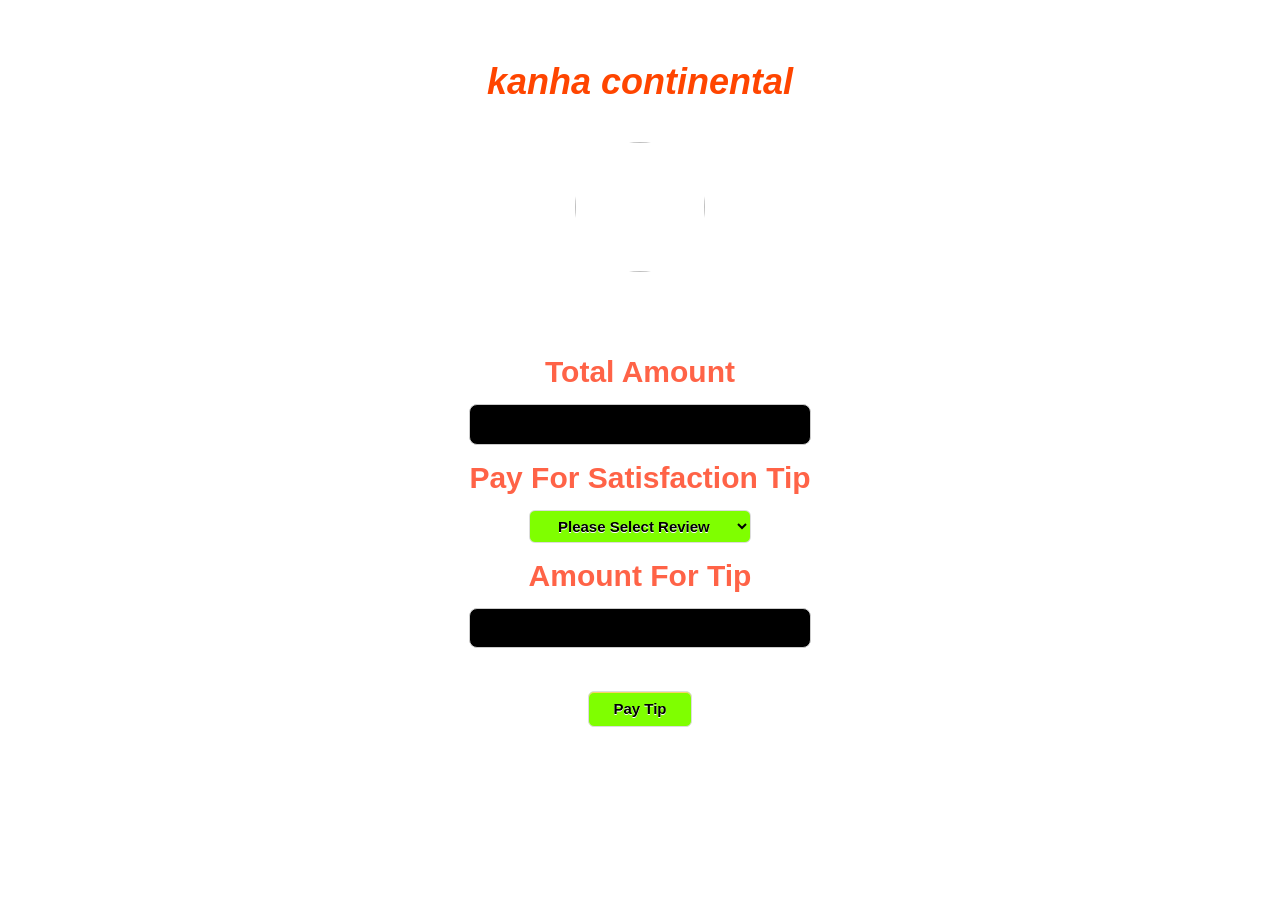
==== index.html @ 5d3a4d14 "Update index.html" ====
<!doctype html>
<html lang="en">

<head>
  <meta charset="utf-8">
  <meta name="viewport" content="width=device-width, initial-scale=1, shrink-to-fit=no">

  <link rel="stylesheet" href="style.css">
  <link rel="stylesheet" href="https://www.w3schools.com/w3css/4/w3.css">
  <script src="https://ajax.googleapis.com/ajax/libs/jquery/3.4.1/jquery.min.js"></script>
  <title>Bill</title>
</head>

<body>
  <header>
    <br><br>
    <h1 class="labelstyle"><b>kanha continental</b></h1>
  </header><br>


  <img src="https://images.pexels.com/photos/2228559/pexels-photo-2228559.jpeg?auto=compress&cs=tinysrgb&dpr=1&w=500" alt=""><br>


  <form id="myform">
    <br><br><br>
    <label class="labelstyleone">
      <h2><b>Total Amount</b></h2>
    </label>
    <input class="w3-input w3-border w3-round-large" style="background-color: black; color: #7FFF00; text-align:center;"
      type="text" id="billamount" oninput="selectReview()">
    <label class="labelstyleone">
      <h2><b>Pay For Satisfaction Tip</b></h2>
    </label>

    <select id="review" class="dropbtn" onchange="selectReview()">
      <option value="">Please Select Review</option>
      <option value="good">Good</option>
      <option value="avg">Average</option>
      <option value="bad">Bad </option>
    </select>

    <br>
    <label class="labelstyleone">
      <h2><b>Amount For Tip</b></h2>
    </label>

    <input disabled class="w3-input w3-border w3-round-large"
      style="background-color: black; color: white; text-align:center;" type="text" id="totalbill"><br>
    <button type='button' class="trigger_popup_fricc">Pay Tip</button>
  </form>

  <div class="hover_bkgr_fricc">
    <span class="helper"></span>
    <div>
      <div class="popupCloseButton" onclick="reset()">&times;</div>
      <h1>Thank You!! Visit Again.</h1>
      <h2 id='reviewNote'></h2>
    </div>
  </div>
</body>


<script>
  function selectReview() {
    var amount = document.getElementById('billamount').value
    var review = document.getElementById('review').value
    if (review === 'good') {
      var totalAmount = eval(amount) * 18 / 100                                        
      document.getElementById('reviewNote').innerHTML = 'Good'                            
    } else if (review === 'avg') {
      var totalAmount = eval(amount) * 10 / 100
      document.getElementById('reviewNote').innerHTML = 'Average'
    } else if (review === 'bad') {
      var totalAmount = eval(amount) * 8 / 100
      document.getElementById('reviewNote').innerHTML = 'Bad'
    } else {
      var totalAmount = amount
    }
    document.getElementById('totalbill').value = totalAmount
  }

  function reset() {
    document.getElementById('billamount').value = ''
    document.getElementById('review').value = ''
    document.getElementById('totalbill').value = ''
  }
</script>

<script>
  $(window).on('load', function () {
    $(".trigger_popup_fricc").click(function () {
      if (document.getElementById('review').value && document.getElementById('totalbill').value) {
        $('.hover_bkgr_fricc').show();
      }
    });
    $('.popupCloseButton').click(function () {
      $('.hover_bkgr_fricc').hide();
    });
  });
</script>

</html>
---- style.css ----
h1{
    font-family: -apple-system, BlinkMacSystemFont, 'Segoe UI', Roboto, Oxygen, Ubuntu, Cantarell, 'Open Sans', 'Helvetica Neue', sans-serif;
}
h2{
    font-family: fantasy;
}
h3{
    font-family: Arial, Helvetica, sans-serif;
}
body {
    text-align: center;
    background-image: url(https://images.pexels.com/photos/312080/pexels-photo-312080.jpeg?auto=compress&cs=tinysrgb&h=750&w=1260);
    background-color: aq
    background-size: 100%;
    backdrop-filter:opacity(0.7);
}

form {
    display: inline-block;
}
img{
    border-radius: 50%;
    height: 130px;
    width: 130px;
    
}
.labelstyle{
    color: #FF4500;
    font-family: 'Gill Sans', 'Gill Sans MT', Calibri, 'Trebuchet MS', sans-serif;
    font-style: oblique;

}
.labelstyleone{
  color: #FF6347;
  font-family: Arial, Helvetica, sans-serif;
  font-style: normal;

}

.myButton {
	box-shadow:inset 0px 1px 0px 0px #fdd365;
	background:linear-gradient(to bottom, #fdd365 5%, #f6f6f6 100%);
	background-color:#fdd365;
	border-radius:6px;
	border:1px solid #dcdcdc;
	display:inline-block;
	cursor:pointer;
	color:black;
	font-family:Arial;
	font-size:15px;
	font-weight:bold;
	padding:6px 24px;
	text-decoration:none;
	text-shadow:0px 1px 0px #ffffff;
}
.myButton:hover {
	background-color:#f1c6d3;
}
.myButton:active {
	position:relative;
	top:1px;
}
.dropbtn {
    box-shadow:inset 0px 1px 0px 0px #7FFF00;
	background:linear-gradient(to bottom, #7FFF00 5%, #7FFF00 100%);
	background-color:transparent;
	border-radius:6px;
	border:1px solid #dcdcdc;
	display:inline-block;
	cursor:pointer;
	color:black;
	font-family:Arial;
	font-size:15px;
	font-weight:bold;
	padding:6px 24px;
	text-decoration:none;
	text-shadow:0px 1px 0px #ffffff;
  }
  
  .dropdown {
    position: relative;
    display: inline-block;
  }
  
  .dropdown-content {
    display: none;
    position: absolute;
    background-color: #f1f1f1;
    min-width: 160px;
    box-shadow: 0px 8px 16px 0px rgba(0,0,0,0.2);
    z-index: 1;
  }
  
  .dropdown-content a {
    color: black;
    padding: 12px 16px;
    text-decoration: none;
    display: block;
  }
  
  .dropdown-content a:hover {
  background:linear-gradient(to bottom, #7FFF00 5%, #7FFF00 100%);
	background-color:#7FFF00;}
  
  .dropdown:hover .dropdown-content {
    display: block;
  }

  .dropdown:hover .dropbtn {
    background-color: #cff1ef;
  }
  .icon-bar {
    position: absolute;
    top: 50%;
    -webkit-transform: translateY(-50%);
    -ms-transform: translateY(-50%);
    transform: translateY(-50%);
  }
  
  .icon-bar a {
    display: block;
    text-align: center;
    padding: 16px;
    transition: all 0.3s ease;
    color: #fdd365;
    font-size: 20px;
  }
  


  /* Popup box BEGIN */
.hover_bkgr_fricc{
  background:rgba(0,0,0,.4);
  cursor:pointer;
  display:none;
  height:100%;
  position:fixed;
  text-align:center;
  top:0;
  width:100%;
  z-index:10000;
}
.hover_bkgr_fricc .helper{
  display:inline-block;
  height:100%;
  vertical-align:middle;
}
.hover_bkgr_fricc > div {
  background-color: #dcd6f7;
  box-shadow: 10px 10px 60px #555;
  display: inline-block;
  height: auto;
  max-width: 551px;
  min-height: 100px;
  vertical-align: middle;
  width: 60%;
  position: relative;
  border-radius: 8px;
  padding: 15px 5%;
}
.popupCloseButton {
  background-color: #dcd6f7;
  border: 3px solid #999;
  border-radius: 50px;
  cursor: pointer;
  display: inline-block;
  font-family: arial;
  font-weight: bold;
  position: absolute;
  top: -20px;
  right: -20px;
  font-size: 25px;
  line-height: 30px;
  width: 30px;
  height: 30px;
  text-align: center;
}
.popupCloseButton:hover {
  background-color: #ccc;
}
.trigger_popup_fricc {
  cursor: pointer;
  font-size: 20px;
  margin: 20px;
  display: inline-block;
  font-weight: bold;
}
.trigger_popup_fricc{
  box-shadow:inset 0px 1px 0px 0px #fdd365;
	background:linear-gradient(to bottom, #f7FFF00 5%, #7FFF00 100%);
	background-color:#7FFF00;
	border-radius:6px;
	border:1px solid #dcdcdc;
	display:inline-block;
	cursor:pointer;
	color:black;
	font-family:Arial;
	font-size:15px;
	font-weight:bold;
	padding:6px 24px;
	text-decoration:none;
	text-shadow:0px 1px 0px #ffffff;
}
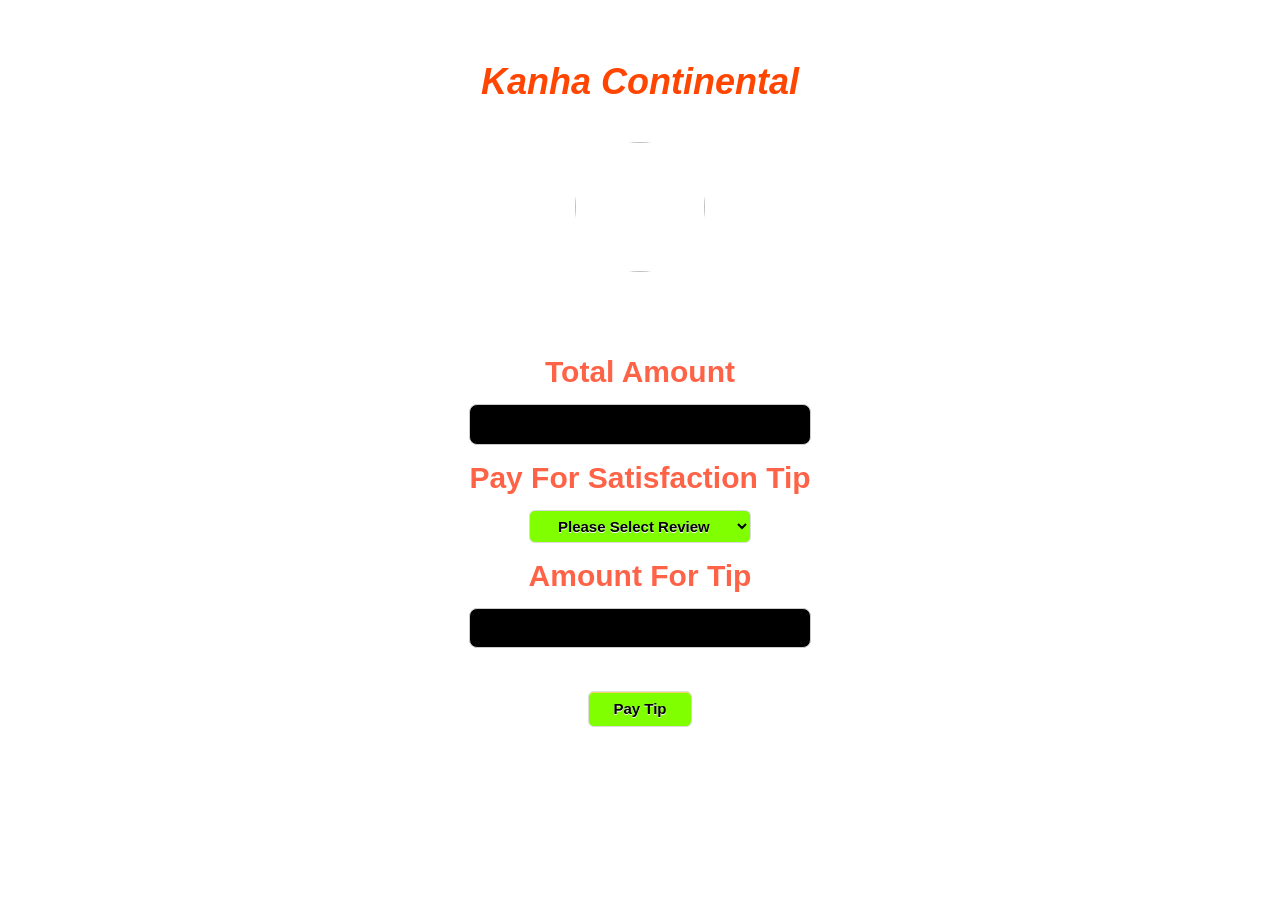
==== commit c22203b5: "Update index.html" ====
--- a/index.html
+++ b/index.html
@@ -8,13 +8,13 @@
   <link rel="stylesheet" href="style.css">
   <link rel="stylesheet" href="https://www.w3schools.com/w3css/4/w3.css">
   <script src="https://ajax.googleapis.com/ajax/libs/jquery/3.4.1/jquery.min.js"></script>
-  <title>Bill</title>
+  <title>Kanha Continental</title>
 </head>
 
 <body>
   <header>
     <br><br>
-    <h1 class="labelstyle"><b>kanha continental</b></h1>
+    <h1 class="labelstyle"><b>Kanha Continental</b></h1>
   </header><br>
 
 
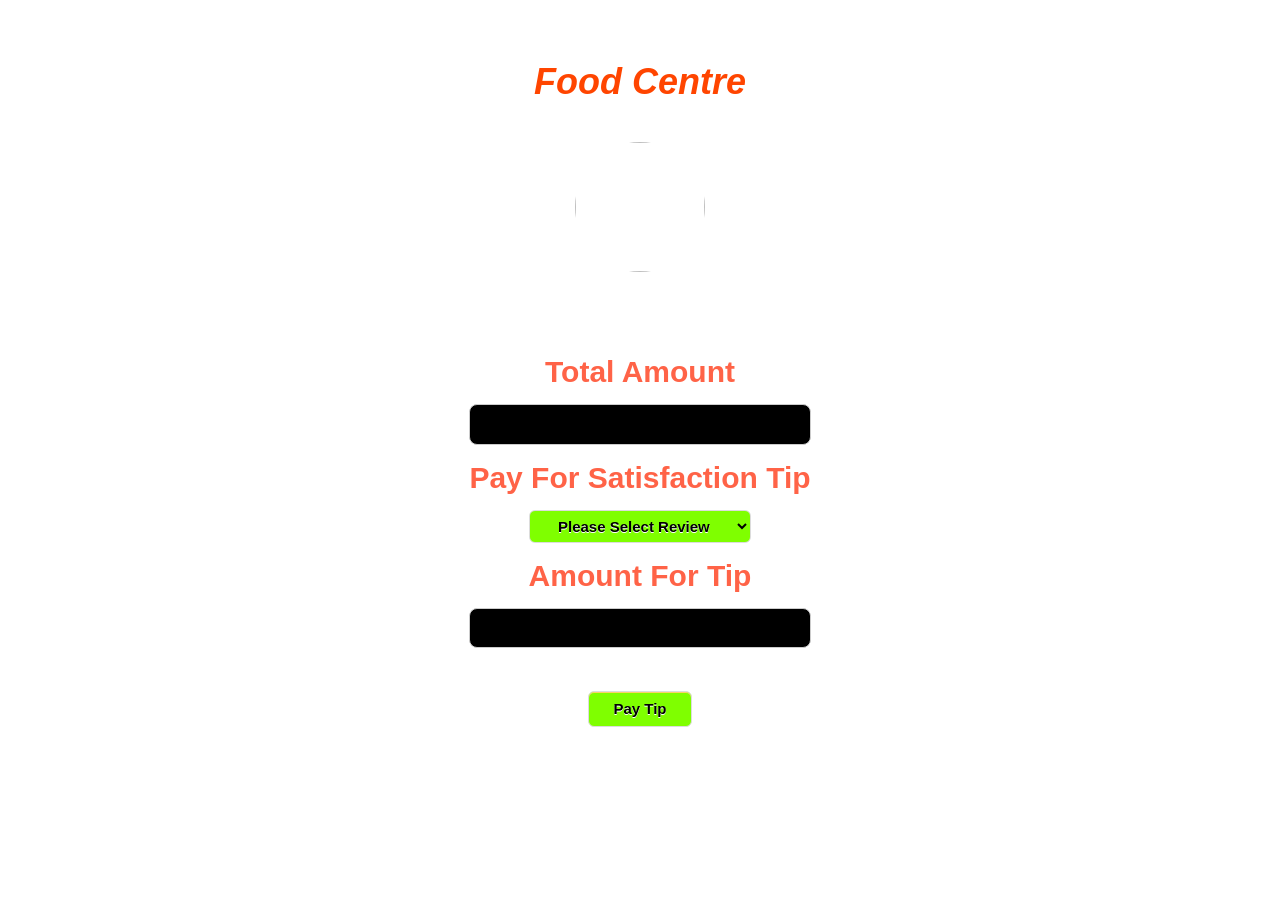
==== commit 625a9d58: "Update index.html" ====
--- a/index.html
+++ b/index.html
@@ -8,13 +8,13 @@
   <link rel="stylesheet" href="style.css">
   <link rel="stylesheet" href="https://www.w3schools.com/w3css/4/w3.css">
   <script src="https://ajax.googleapis.com/ajax/libs/jquery/3.4.1/jquery.min.js"></script>
-  <title>Kanha Continental</title>
+  <title>Bill</title>
 </head>
 
 <body>
   <header>
     <br><br>
-    <h1 class="labelstyle"><b>Kanha Continental</b></h1>
+    <h1 class="labelstyle"><b>Food Centre</b></h1>
   </header><br>
 
 
